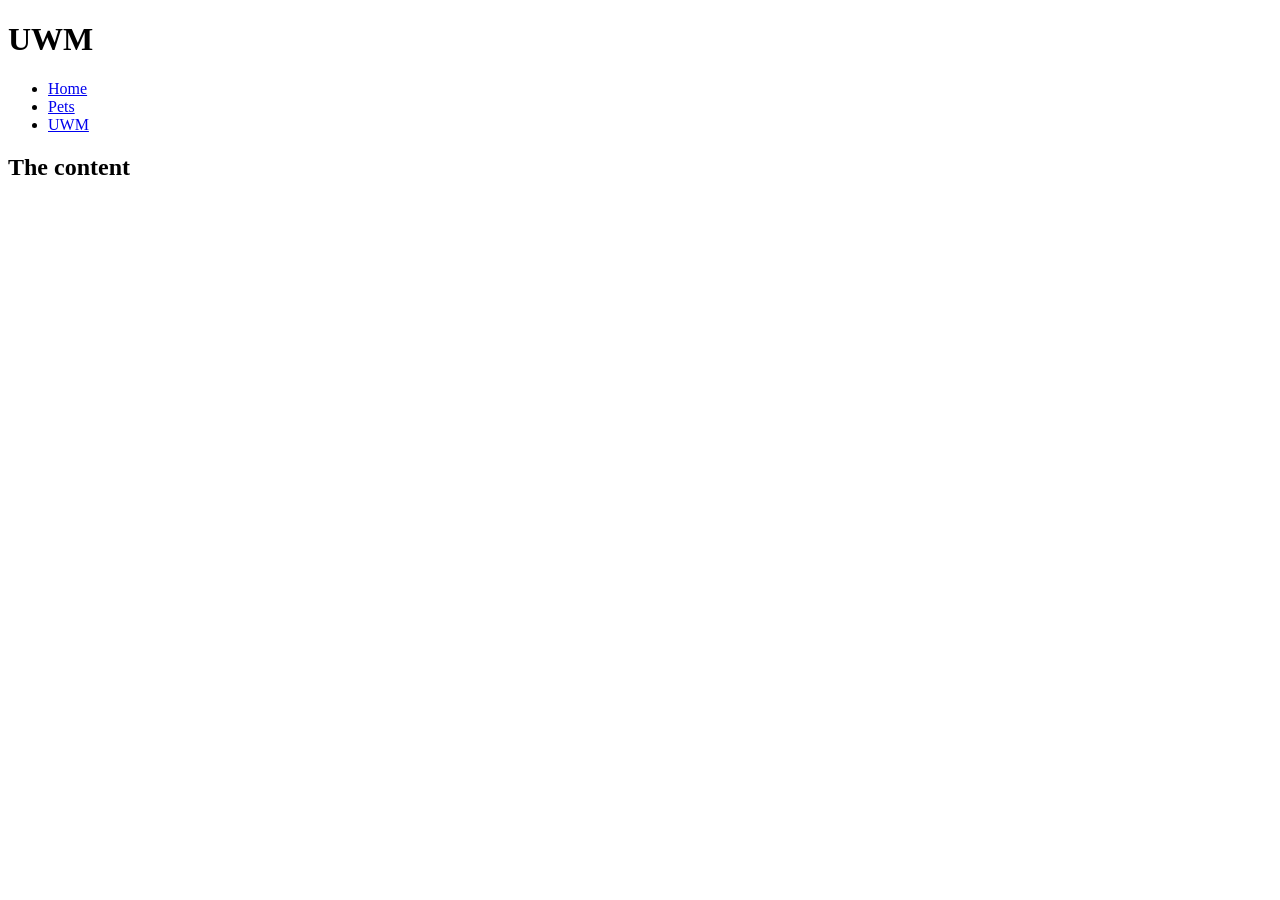
==== uwm.html @ 56198780 "finished pets" ====
<!DOCTYPE html>
<html lang="en">
<head>
    <meta charset="utf-8">
    <title>UWM</title>
</head>


<body>
    <header>
    <h1>UWM</h1>
    <nav>
            <ul>
                <li><a href="index.html">Home</a></li>
                <li><a href="pets.html">Pets</a></li>
                <li><a href="uwm.html">UWM</a></li>
            </ul>
    </nav>
</header>

<main>
    <h2>The content</h2>
</main>

</body>

</html>
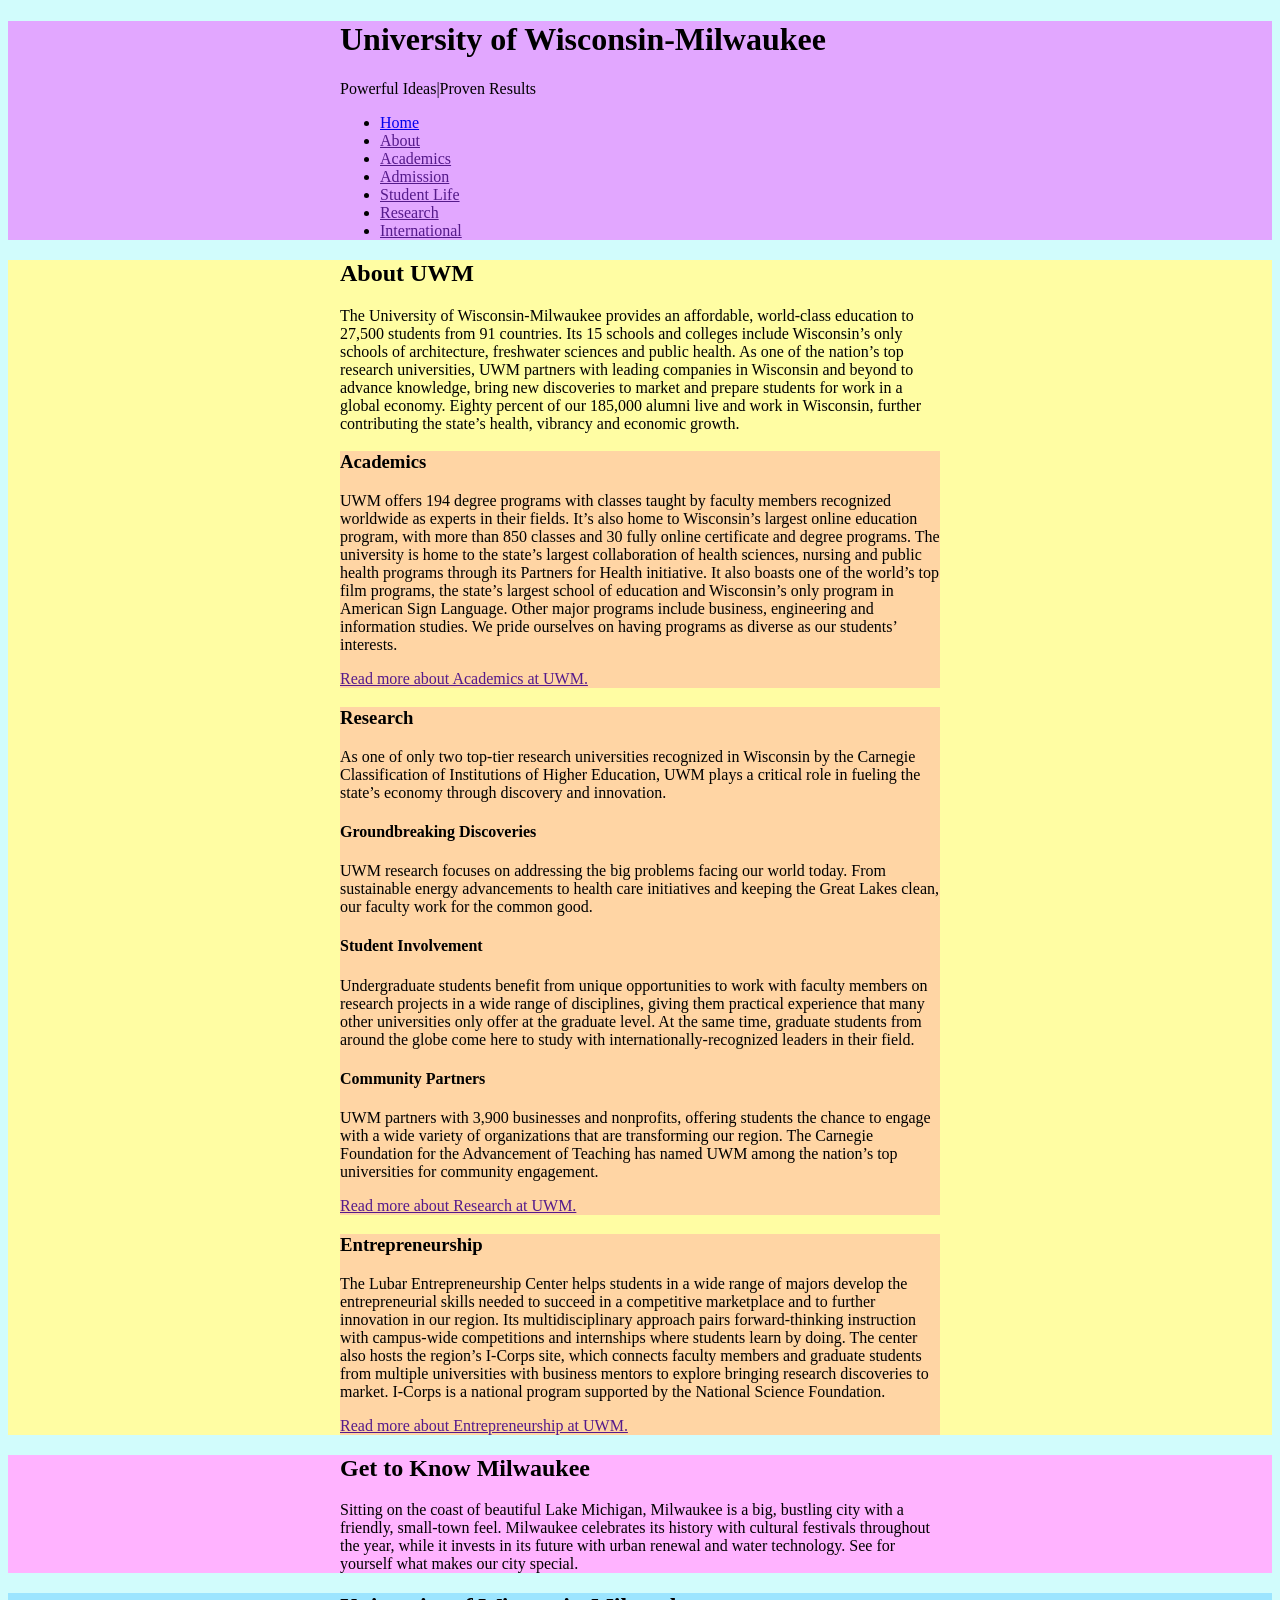
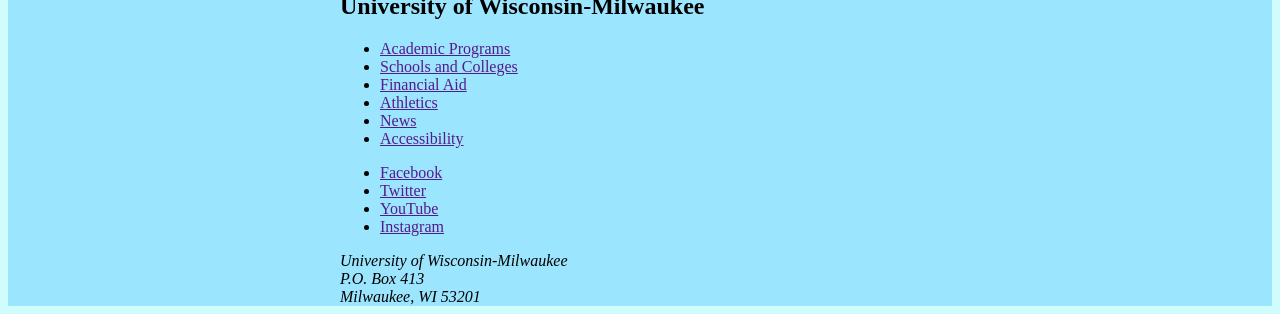
==== commit 0098465e: "added uwm content" ====
--- a/uwm.html
+++ b/uwm.html
@@ -3,24 +3,119 @@
 <head>
     <meta charset="utf-8">
     <title>UWM</title>
+    <link rel="stylesheet" href="uwm.css">
 </head>
 
 
 <body>
-    <header>
-    <h1>UWM</h1>
+    
+        <header class="site-header">
+            <div class="wrapper">
+    <h1>University of Wisconsin-Milwaukee</h1>
+    <p>Powerful Ideas|Proven Results</p>
     <nav>
             <ul>
                 <li><a href="index.html">Home</a></li>
-                <li><a href="pets.html">Pets</a></li>
-                <li><a href="uwm.html">UWM</a></li>
+                <li><a href="">About</a></li>
+                <li><a href="">Academics</a></li>
+                <li><a href="">Admission</a></li>
+                <li><a href="">Student Life</a></li>
+                <li><a href="">Research</a></li>
+                <li><a href="">International</a></li>
             </ul>
     </nav>
+</div>
 </header>
 
-<main>
-    <h2>The content</h2>
+
+
+<main class="site-main">
+    <article class="wrapper">
+    <h2>About UWM</h2>
+   <p>The University of Wisconsin-Milwaukee provides an affordable, world-class education to 27,500 students from 91 countries. Its 15 schools and colleges include Wisconsin’s only schools of architecture, freshwater sciences and public health. As one of the nation’s top research universities, UWM partners with leading companies in Wisconsin and beyond to advance knowledge, bring new discoveries to market and prepare students for work in a global economy. Eighty percent of our 185,000 alumni live and work in Wisconsin, further contributing the state’s health, vibrancy and economic growth.</p>
+    
+<section class="article-section">
+    <h3>Academics</h3>
+
+<p>UWM offers 194 degree programs with classes taught by faculty members recognized worldwide as experts in their fields. It’s also home to Wisconsin’s largest online education program, with more than 850 classes and 30 fully online certificate and degree programs. The university is home to the state’s largest collaboration of health sciences, nursing and public health programs through its Partners for Health initiative. It also boasts one of the world’s top film programs, the state’s largest school of education and Wisconsin’s only program in American Sign Language. Other major programs include business, engineering and information studies. We pride ourselves on having programs as diverse as our students’ interests.</p>
+
+<p><a href="">Read more about Academics at UWM.</a></p>
+</section>
+
+<section class="article-section">
+<h3>Research</h3>
+
+<p>As one of only two top-tier research universities recognized in Wisconsin by the Carnegie Classification of Institutions of Higher Education, UWM plays a critical role in fueling the state’s economy through discovery and innovation.</p>
+
+<h4>Groundbreaking Discoveries</h4>
+
+<p>UWM research focuses on addressing the big problems facing our world today. From sustainable energy advancements to health care initiatives and keeping the Great Lakes clean, our faculty work for the common good.</p>
+
+<h4>Student Involvement</h4>
+
+<p>Undergraduate students benefit from unique opportunities to work with faculty members on research projects in a wide range of disciplines, giving them practical experience that many other universities only offer at the graduate level. At the same time, graduate students from around the globe come here to study with internationally-recognized leaders in their field.</p>
+
+<h4>Community Partners</h4>
+
+<p>UWM partners with 3,900 businesses and nonprofits, offering students the chance to engage with a wide variety of organizations that are transforming our region. The Carnegie Foundation for the Advancement of Teaching has named UWM among the nation’s top universities for community engagement.</p>
+
+<p><a href="">Read more about Research at UWM.</a></p>
+
+</section>
+
+<section class="article-section">
+<h3>Entrepreneurship</h3>
+
+<p>The Lubar Entrepreneurship Center helps students in a wide range of majors develop the entrepreneurial skills needed to succeed in a competitive marketplace and to further innovation in our region. Its multidisciplinary approach pairs forward-thinking instruction with campus-wide competitions and internships where students learn by doing. The center also hosts the region’s I-Corps site, which connects faculty members and graduate students from multiple universities with business mentors to explore bringing research discoveries to market. I-Corps is a national program supported by the National Science Foundation.</p>
+
+<p><a href="">Read more about Entrepreneurship at UWM.</a></p>
+
+</section>
+        </article>
+
 </main>
+
+<aside class="callout">
+    <div class="wrapper">
+    <h2>Get to Know Milwaukee</h2>
+<p>Sitting on the coast of beautiful Lake Michigan, Milwaukee is a big, bustling city with a friendly, small-town feel. Milwaukee celebrates its history with cultural festivals throughout the year, while it invests in its future with urban renewal and water technology. See for yourself what makes our city special.</p> 
+</div>
+</aside>
+
+
+<footer class="site-footer">
+    <div class="wrapper">
+<h2>University of Wisconsin-Milwaukee</h2>
+
+<nav>
+    <ul>
+        <li><a href="">Academic Programs</a></li>
+        <li><a href="">Schools and Colleges</a></li>
+        <li><a href="">Financial Aid</a></li>
+        <li><a href="">Athletics</a></li>
+        <li><a href="">News</a></li>
+        <li><a href="">Accessibility</a></li>
+
+    </ul>
+ </nav>
+<ul>
+    <li><a href="">Facebook</a></li>
+    <li><a href="">Twitter</a></li>
+    <li><a href="">YouTube</a></li>
+    <li><a href="">Instagram</a></li>
+
+
+
+
+</ul>
+<address>
+University of Wisconsin-Milwaukee<br>
+P.O. Box 413<br>
+Milwaukee, WI 53201
+</address>
+</div>
+</footer>
+
 
 </body>
 
--- a/uwm.css
+++ b/uwm.css
@@ -0,0 +1,28 @@
+html{
+    background-color: rgb(209, 252, 252);
+}
+
+.wrapper {
+    max-width: 600px;
+    margin: 0 auto;
+}
+
+.site-header {
+    background-color: rgb(226, 167, 255);
+}
+
+.site-main {
+background-color: rgb(255, 253, 163);
+}
+
+.article-section {
+    background-color: rgb(255, 213, 164);
+}
+
+.callout {
+    background-color: rgb(255, 179, 255);
+}
+
+.site-footer {
+    background-color: rgb(156, 229, 255);
+}
